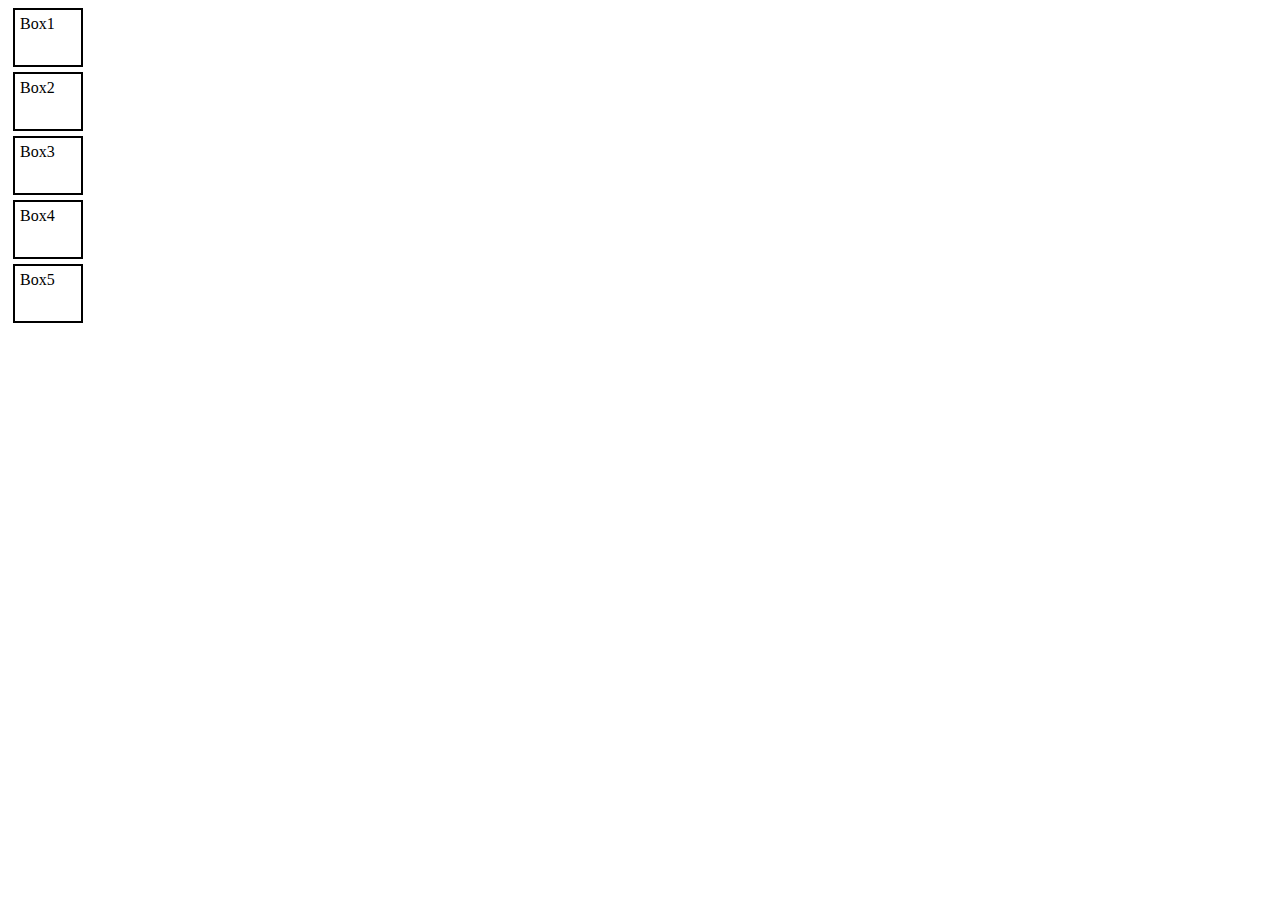
==== index.html @ fb2ba2c4 "Dom & Bom" ====
<!DOCTYPE html>
<html lang="en">
<head>
    <meta charset="UTF-8">
    <meta name="viewport" content="width=device-width, initial-scale=1.0">
    <title>Dom & Bom</title>
    <style>
        .box{
            height: 45px;
            width: 56px;
            border:2px solid black;
            margin:5px;
            padding: 5px;
        
        }

    </style>
</head>
<body>
    <div class = container>
        <div class="box">Box1</div>
        <div class="box">Box2</div>
        <div class="box">Box3</div>
        <div class="box">Box4</div>
        <div class="box">Box5</div>

    </div>
    <script src="dom.js"></script>
    
</body>
</html>
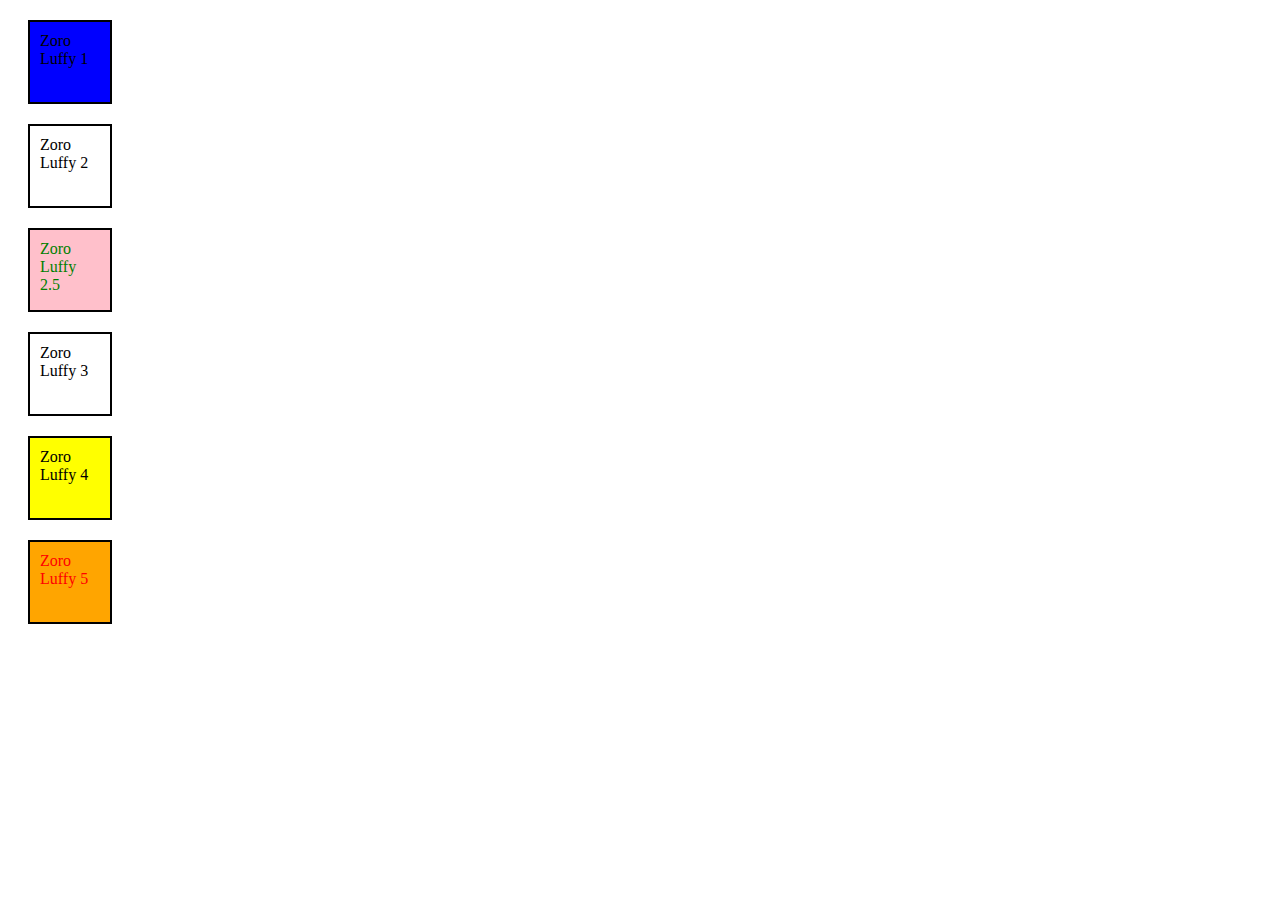
==== commit 622bd2fa: "dom" ====
--- a/index.html
+++ b/index.html
@@ -6,11 +6,11 @@
     <title>Dom & Bom</title>
     <style>
         .box{
-            height: 45px;
-            width: 56px;
+            height: 60px;
+            width: 60px;
             border:2px solid black;
-            margin:5px;
-            padding: 5px;
+            margin:20px;
+            padding: 10px;
         
         }
 
@@ -18,14 +18,15 @@
 </head>
 <body>
     <div class = container>
-        <div class="box">Box1</div>
-        <div class="box">Box2</div>
-        <div class="box">Box3</div>
-        <div class="box">Box4</div>
-        <div class="box">Box5</div>
+        <div class="box">Zoro Luffy 1</div>
+        <div class="box">Zoro Luffy 2</div>
+        <div id= "pink" class="box">Zoro Luffy 2.5</div>
+        <div class="box">Zoro Luffy 3</div>
+        <div class="box">Zoro Luffy 4</div>
+        <div id="nami" class="box">Zoro Luffy 5</div>
 
     </div>
-    <script src="dom.js"></script>
+    <script src="selectionByIds.js"></script>
     
 </body>
 </html>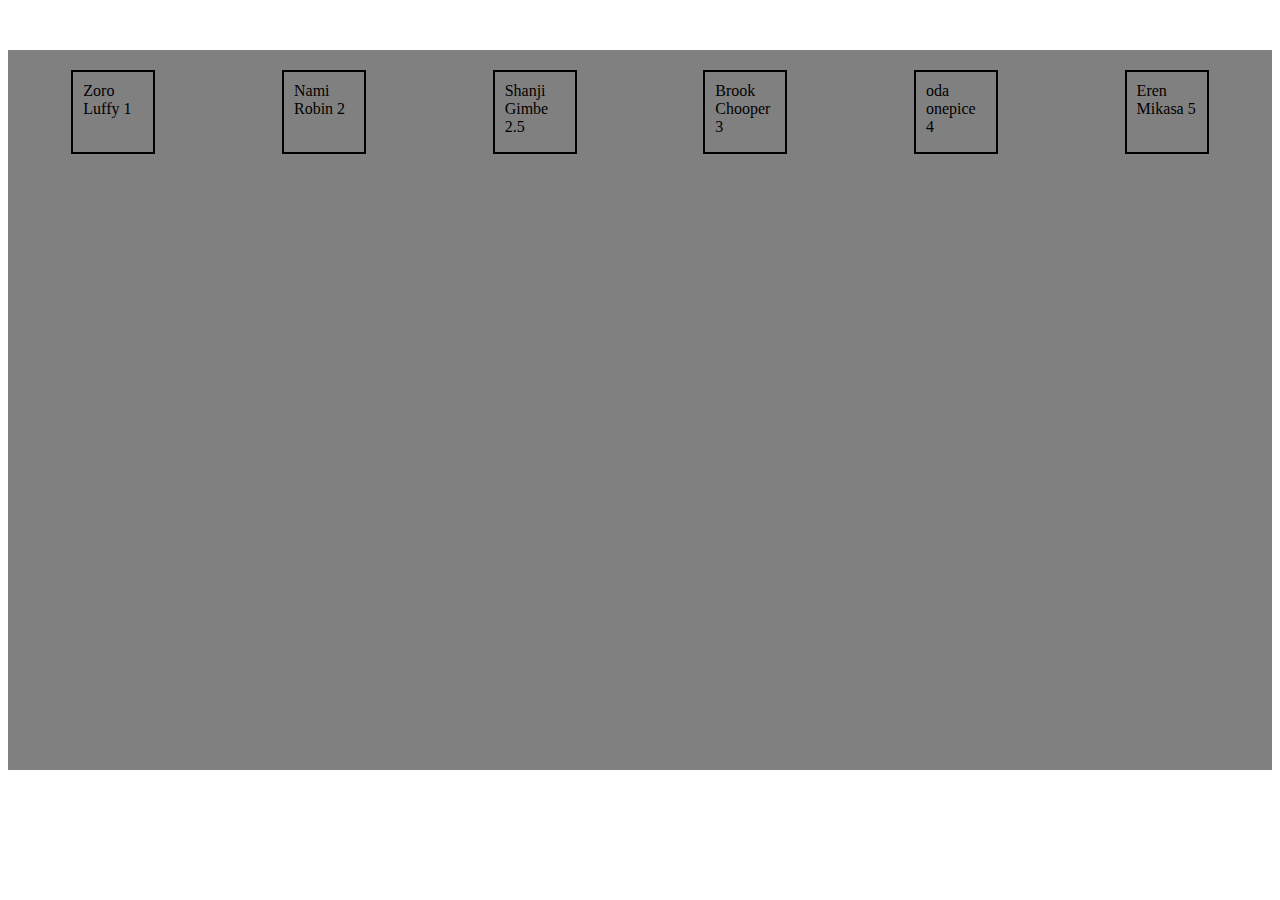
==== commit c0c4299a: "random color" ====
--- a/index.html
+++ b/index.html
@@ -13,20 +13,27 @@
             padding: 10px;
         
         }
+        .container{
+            margin-top:50px;
+            display:flex;
+            justify-content:space-around;
+            height: 80vh;
+            background-color:grey;
+        }
 
     </style>
 </head>
 <body>
     <div class = container>
         <div class="box">Zoro Luffy 1</div>
-        <div class="box">Zoro Luffy 2</div>
-        <div id= "pink" class="box">Zoro Luffy 2.5</div>
-        <div class="box">Zoro Luffy 3</div>
-        <div class="box">Zoro Luffy 4</div>
-        <div id="nami" class="box">Zoro Luffy 5</div>
+        <div class="box">Nami Robin 2</div>
+        <div id= "pink" class="box">Shanji Gimbe 2.5</div>
+        <div class="box">Brook Chooper 3</div>
+        <div class="box">oda onepice 4</div>
+        <div id="nami" class="box">Eren Mikasa 5</div>
 
     </div>
-    <script src="selectionByIds.js"></script>
+    <script src="randomColor.js"></script>
     
 </body>
 </html>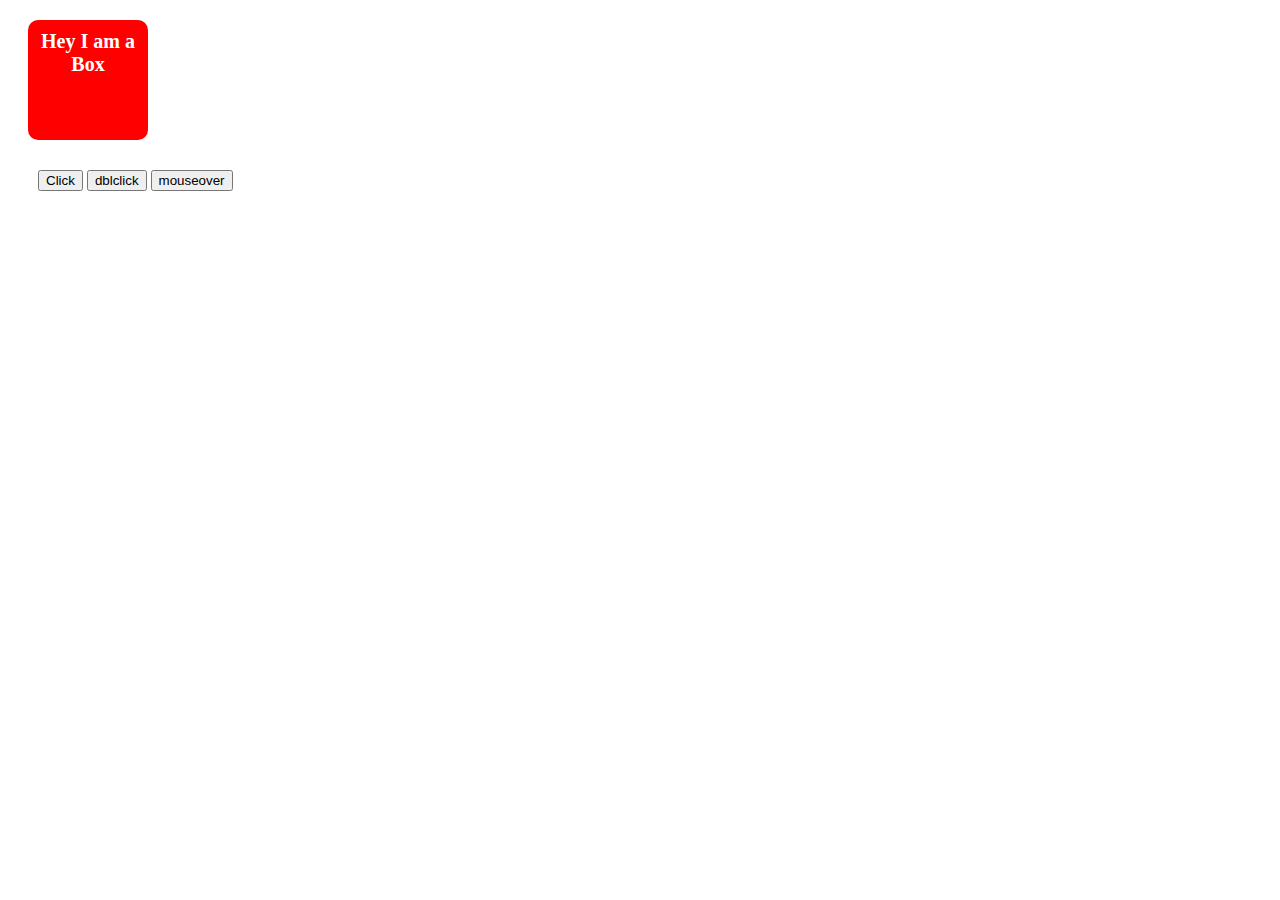
==== commit e67d849a: "events control" ====
--- a/index.html
+++ b/index.html
@@ -2,38 +2,45 @@
 <html lang="en">
 <head>
     <meta charset="UTF-8">
-    <meta name="viewport" content="width=device-width, initial-scale=1.0">
-    <title>Dom & Bom</title>
+    <meta name="viewport" content="width=<src>, initial-scale=1.0">
+    <title>Events</title>
     <style>
         .box{
-            height: 60px;
-            width: 60px;
-            border:2px solid black;
-            margin:20px;
+            width: 100px;
+            height: 100px;
+            font-size: 20px;
+            font-weight: bold;
+            text-align: center;
+            background-color: red;
+            color: white;
+            border-radius: 10px;
+            margin-top: 20px;
+            margin-left: 20px;
+            margin-right: 20px;
+            margin-bottom: 20px;
             padding: 10px;
         
         }
-        .container{
-            margin-top:50px;
-            display:flex;
-            justify-content:space-around;
-            height: 80vh;
-            background-color:grey;
+        .button{
+            margin-top: 20px;
+            margin-left: 20px;
+            margin-right: 20px;
+            margin-bottom: 20px;
+            padding: 10px;
+            
+            
         }
-
     </style>
 </head>
 <body>
-    <div class = container>
-        <div class="box">Zoro Luffy 1</div>
-        <div class="box">Nami Robin 2</div>
-        <div id= "pink" class="box">Shanji Gimbe 2.5</div>
-        <div class="box">Brook Chooper 3</div>
-        <div class="box">oda onepice 4</div>
-        <div id="nami" class="box">Eren Mikasa 5</div>
-
+    <div class="container">
+        <div class="box">Hey I am a Box</div>
     </div>
-    <script src="randomColor.js"></script>
-    
+    <div class="button">
+    <button id="btn">Click</button>
+    <button id ="btn2">dblclick</button>
+    <button id="btn3">mouseover</button>
+    </div>
+    <script src="events.js"></script>
 </body>
 </html>